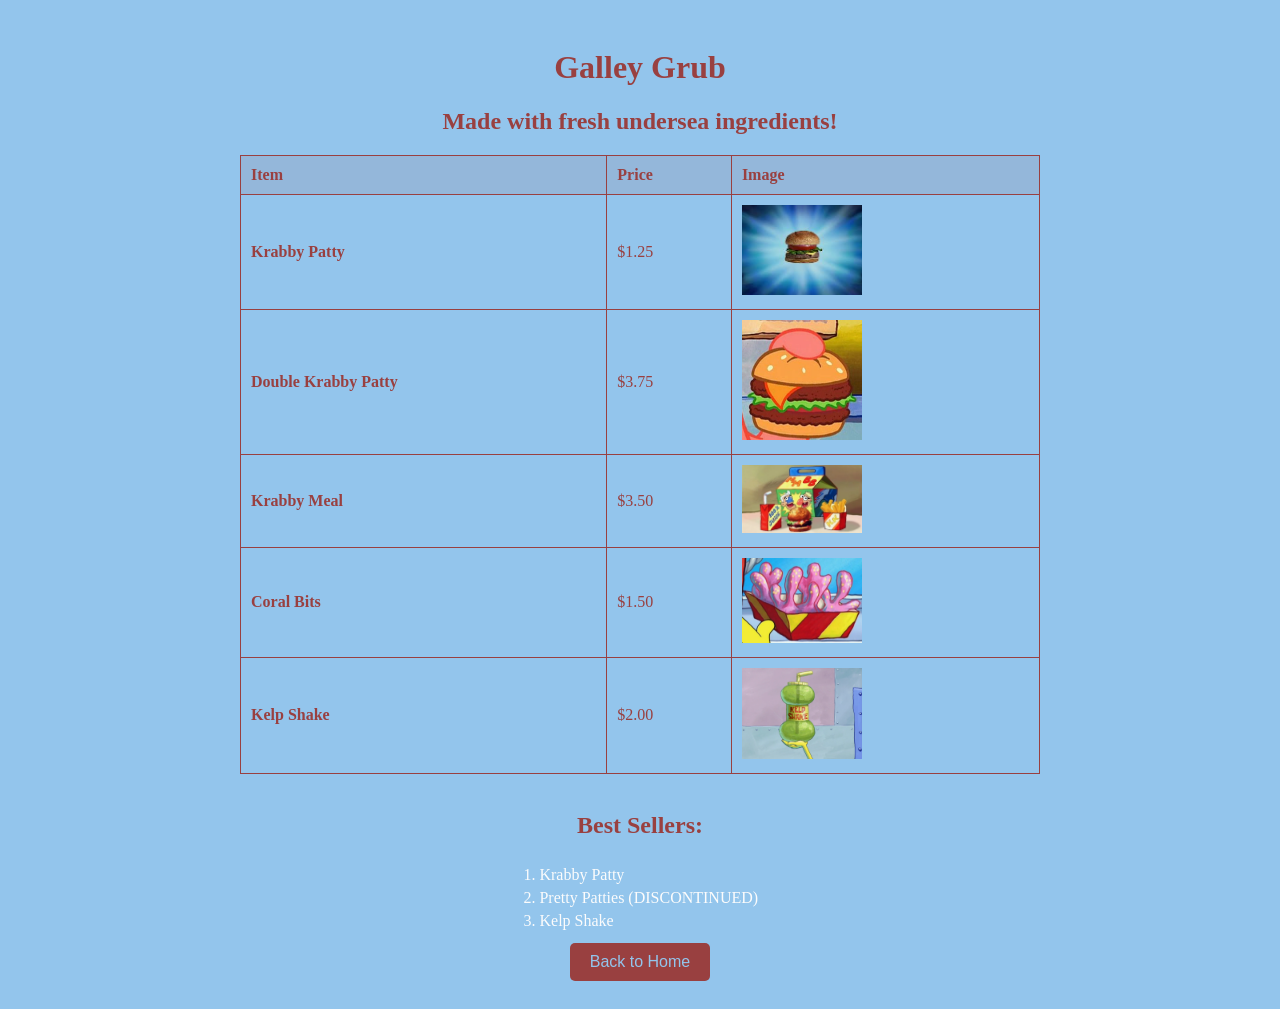
==== services.html @ 1bf0c92e "first commit" ====
<!DOCTYPE html>
<html>

<head>
    <title>Menu - The Krusty Krab</title>
    <link rel="stylesheet" href="style.css">
</head>

<body>
    <div class="page-grid">
        <div class="content">
            <h1>Galley Grub</h1>
            <h2>Made with fresh undersea ingredients!</h2>
            <table>
                <thead>
                    <tr>
                        <th>Item</th>
                        <th>Price</th>
                        <th>Image</th>
                    </tr>
                </thead>
                <tbody>
                    <tr>
                        <td><strong>Krabby Patty</strong></td>
                        <td>$1.25</td>
                        <td><img src="Images/patty.jpg" width="120" alt="Krabby Patty"></td>
                    </tr>
                    <tr>
                        <td><strong>Double Krabby Patty</strong></td>
                        <td>$3.75</td>
                        <td><img src="Images/dblpatty.webp" width="120" alt="Double Krabby Patty"></td>
                    </tr>
                    <tr>
                        <td><strong>Krabby Meal</strong></td>
                        <td>$3.50</td>
                        <td><img src="Images/krabbymeal.webp" width="120" alt="Krabby Meal"></td>
                    </tr>
                    <tr>
                        <td><strong>Coral Bits</strong></td>
                        <td>$1.50</td>
                        <td><img src="Images/coralbits.webp" width="120" alt="Coral Bits"></td>
                    </tr>
                    <tr>
                        <td><strong>Kelp Shake</strong></td>
                        <td>$2.00</td>
                        <td><img src="Images/kelpshake.webp" width="120" alt="Kelp Shake"></td>
                    </tr>
                </tbody>
            </table>
            <br>
            <h2>Best Sellers:</h2>
            <ol>
                <li>Krabby Patty</li>
                <li>Pretty Patties (DISCONTINUED)</li>
                <li>Kelp Shake</li>
            </ol>
            <br>
            <button onclick="window.location.href='index.html'">Back to Home</button>
        </div>
    </div>

</body>

</html>
---- style.css ----
body {
    background-color: rgb(147, 197, 236);
    color: rgb(153, 64, 64);
    text-align: center;
}

p {
    color: rgb(255, 255, 255);
}

ul,
ol {
    display: inline-block;
    text-align: left;
    margin: 0.5em auto;
    padding-left: 1.1em;
    list-style-position: outside;
}

li {
    color: rgb(252, 252, 252);
    margin-bottom: 0.3em;
}

.page-grid {
    display: grid;
    grid-template-columns: 1fr 3fr 3fr 3fr 1fr;
}

.page-grid>.content {
    grid-column: 2 / span 3;
    padding: 20px 0;
}

table {
    margin: 0 auto;
    border-collapse: collapse;
    width: 100%;
    max-width: 800px;
}

table,
th,
td {
    border: 1px solid rgb(153, 64, 64);
}

th,
td {
    padding: 10px;
    text-align: left;
}

th {
    background-color: rgba(153, 64, 64, 0.1);
}

button {
    background-color: rgb(153, 64, 64);
    color: rgb(147, 197, 236);
    font-family: 'Gill Sans', 'Gill Sans MT', Calibri, 'Trebuchet MS', sans-serif;
    padding: 10px 20px;
    border: none;
    border-radius: 5px;
    font-size: 16px;
    cursor: pointer;
}

button:hover {
    background-color: rgb(200, 100, 100);
}

button:active {
    background-color: rgb(84, 117, 177);
    color: rgb(147, 197, 236);
}

form {
    display: flex;
    flex-direction: column;
    align-items: center;
    gap: 18px;
    margin: 20px auto;
    max-width: 420px;
    width: 90%;
}

form label {
    display: flex;
    flex-direction: column;
    align-items: stretch;
    width: 100%;
    color: rgb(153, 64, 64);
    font-weight: 600;
}

form input[type="text"] {
    width: 100%;
    padding: 10px 12px;
    margin-top: 6px;
    border: 1px solid rgb(153, 64, 64);
    border-radius: 6px;
    box-sizing: border-box;
}

#menu-btn,
#contact-btn {
    margin: 10px;
}
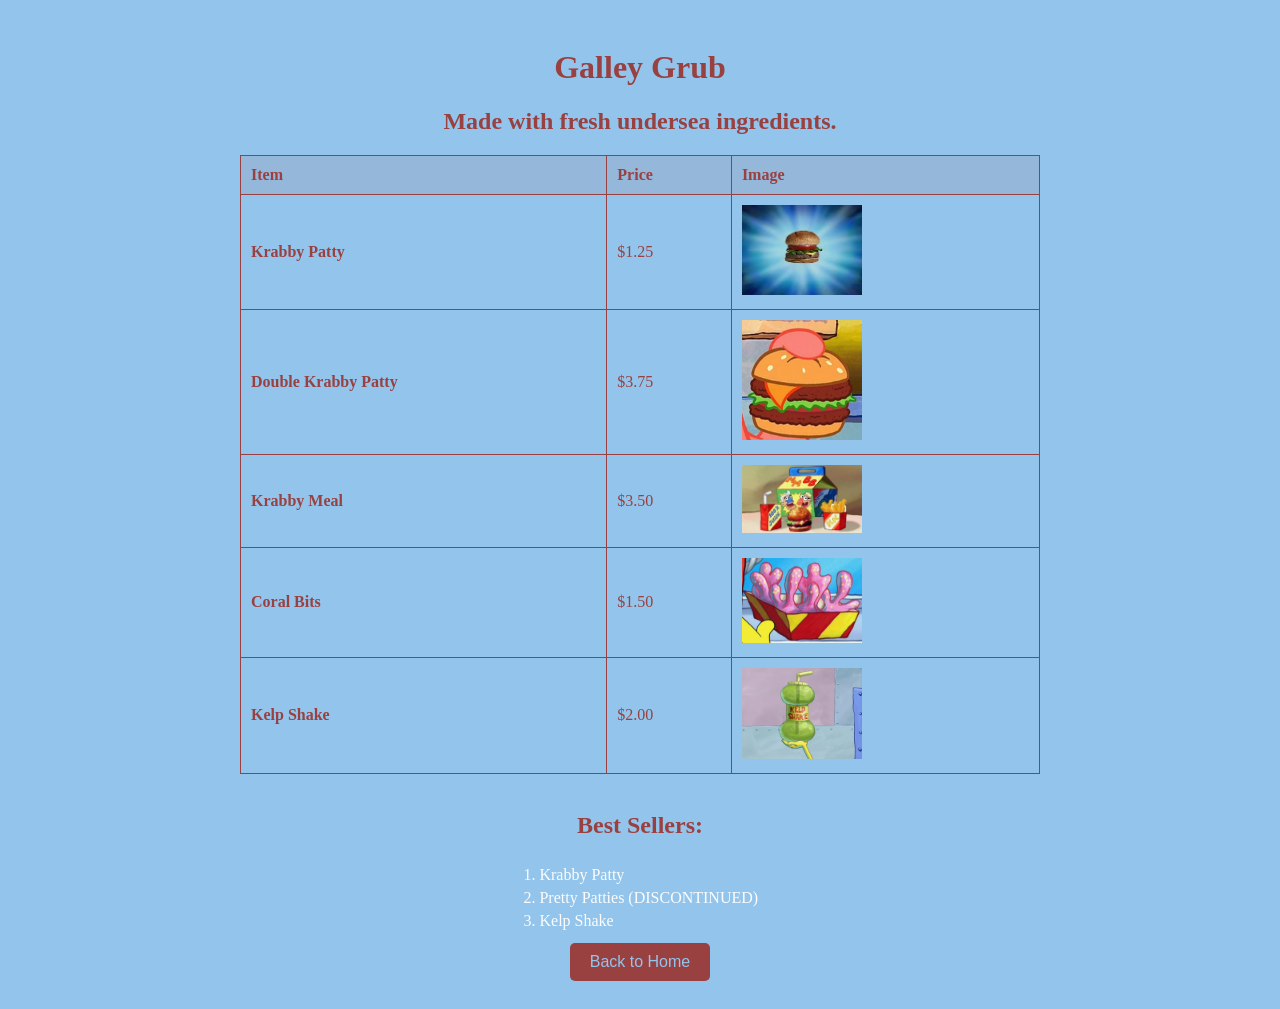
==== commit d6b77603: "update" ====
--- a/services.html
+++ b/services.html
@@ -10,7 +10,7 @@
     <div class="page-grid">
         <div class="content">
             <h1>Galley Grub</h1>
-            <h2>Made with fresh undersea ingredients!</h2>
+            <h2>Made with fresh undersea ingredients.</h2>
             <table>
                 <thead>
                     <tr>
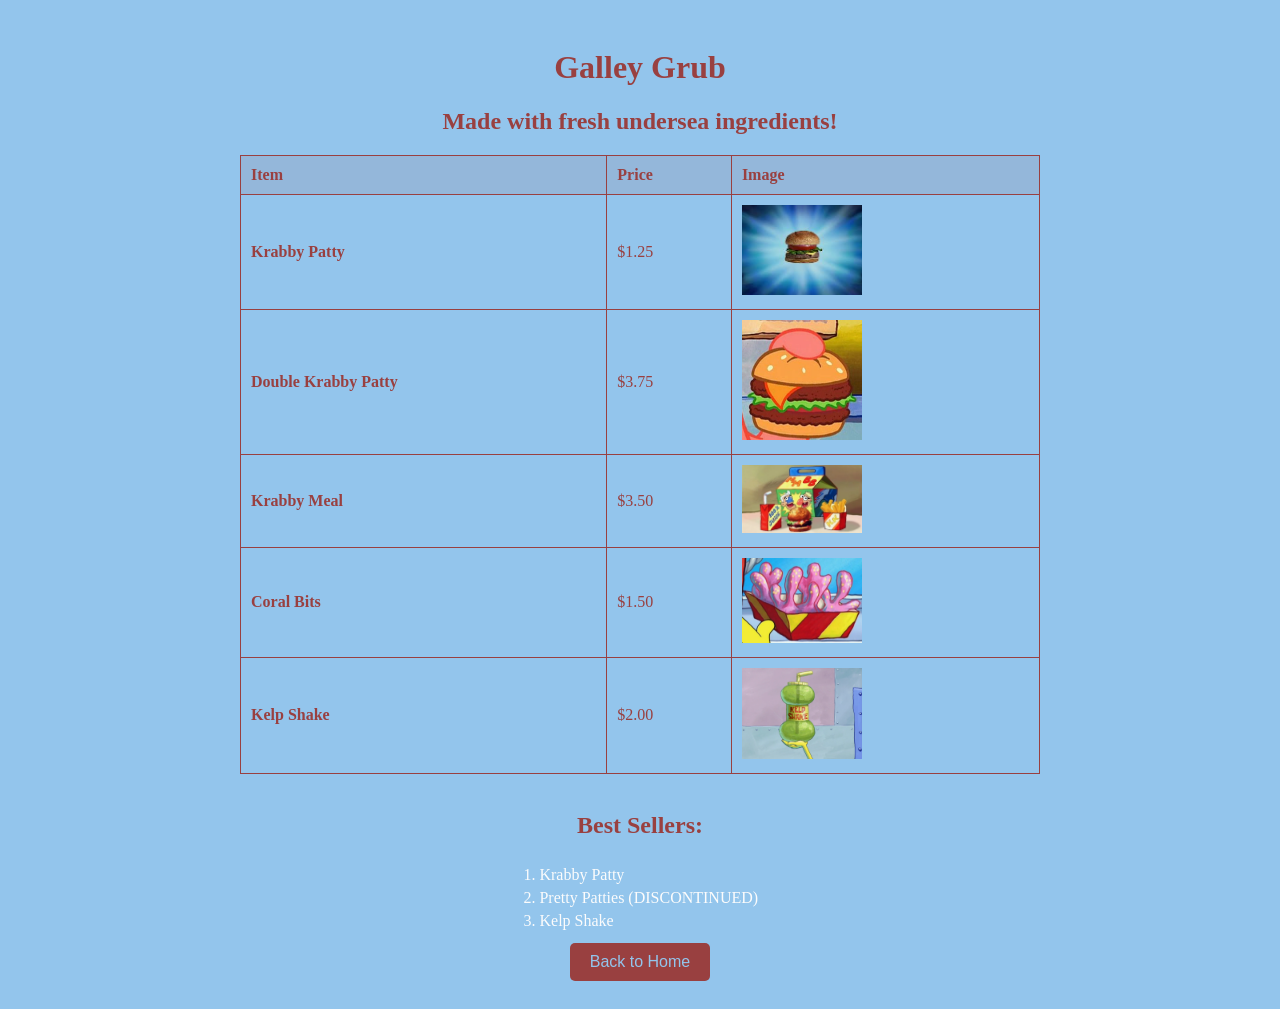
==== commit cd2a117e: "publish" ====
--- a/services.html
+++ b/services.html
@@ -10,7 +10,7 @@
     <div class="page-grid">
         <div class="content">
             <h1>Galley Grub</h1>
-            <h2>Made with fresh undersea ingredients.</h2>
+            <h2>Made with fresh undersea ingredients!</h2>
             <table>
                 <thead>
                     <tr>
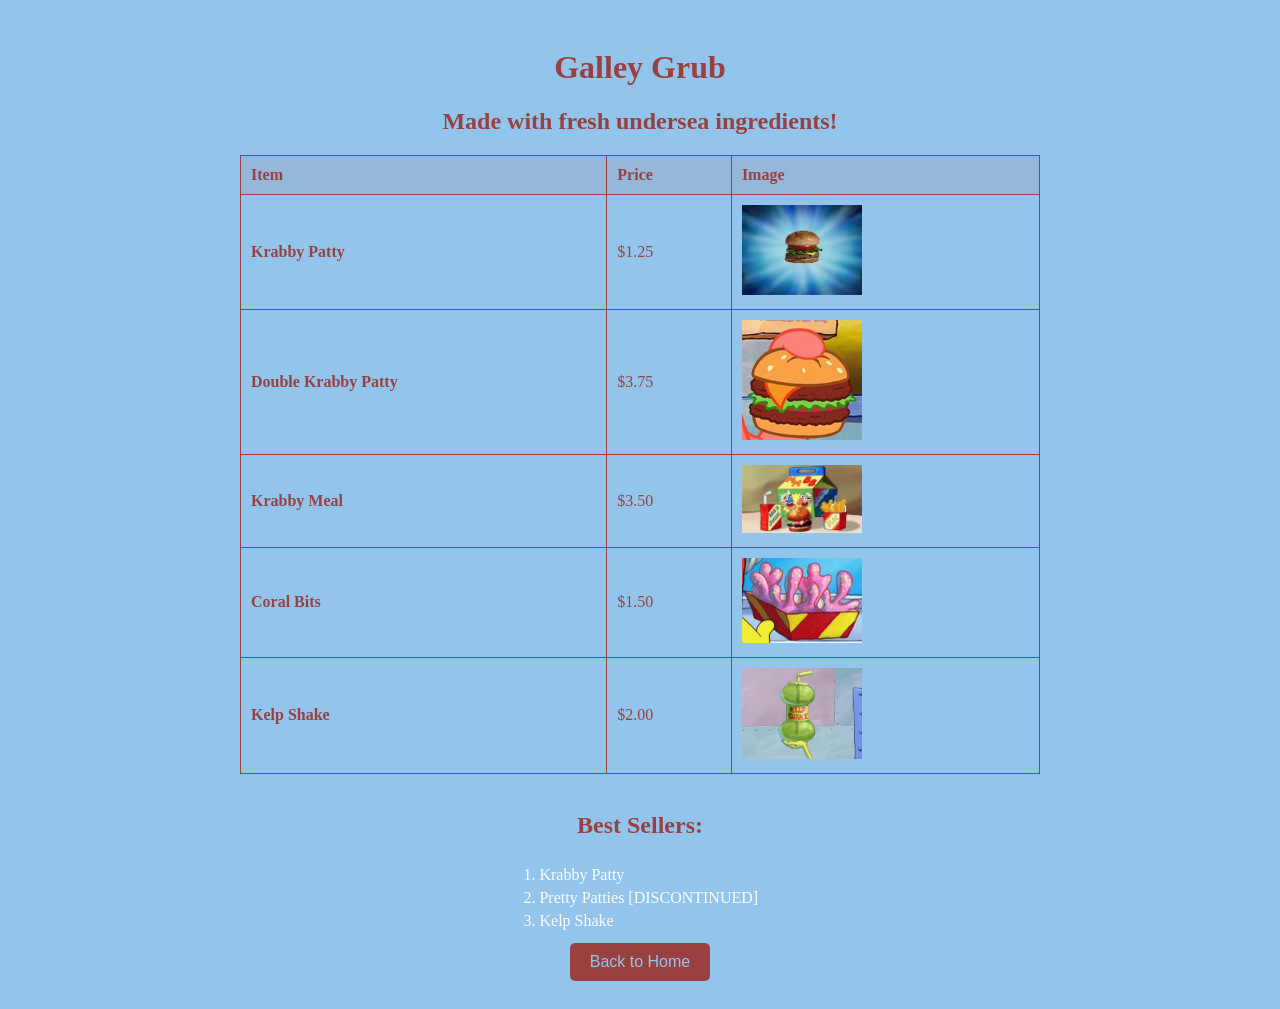
==== commit 460791db: "commit" ====
--- a/services.html
+++ b/services.html
@@ -51,7 +51,7 @@
             <h2>Best Sellers:</h2>
             <ol>
                 <li>Krabby Patty</li>
-                <li>Pretty Patties (DISCONTINUED)</li>
+                <li>Pretty Patties [DISCONTINUED]</li>
                 <li>Kelp Shake</li>
             </ol>
             <br>
